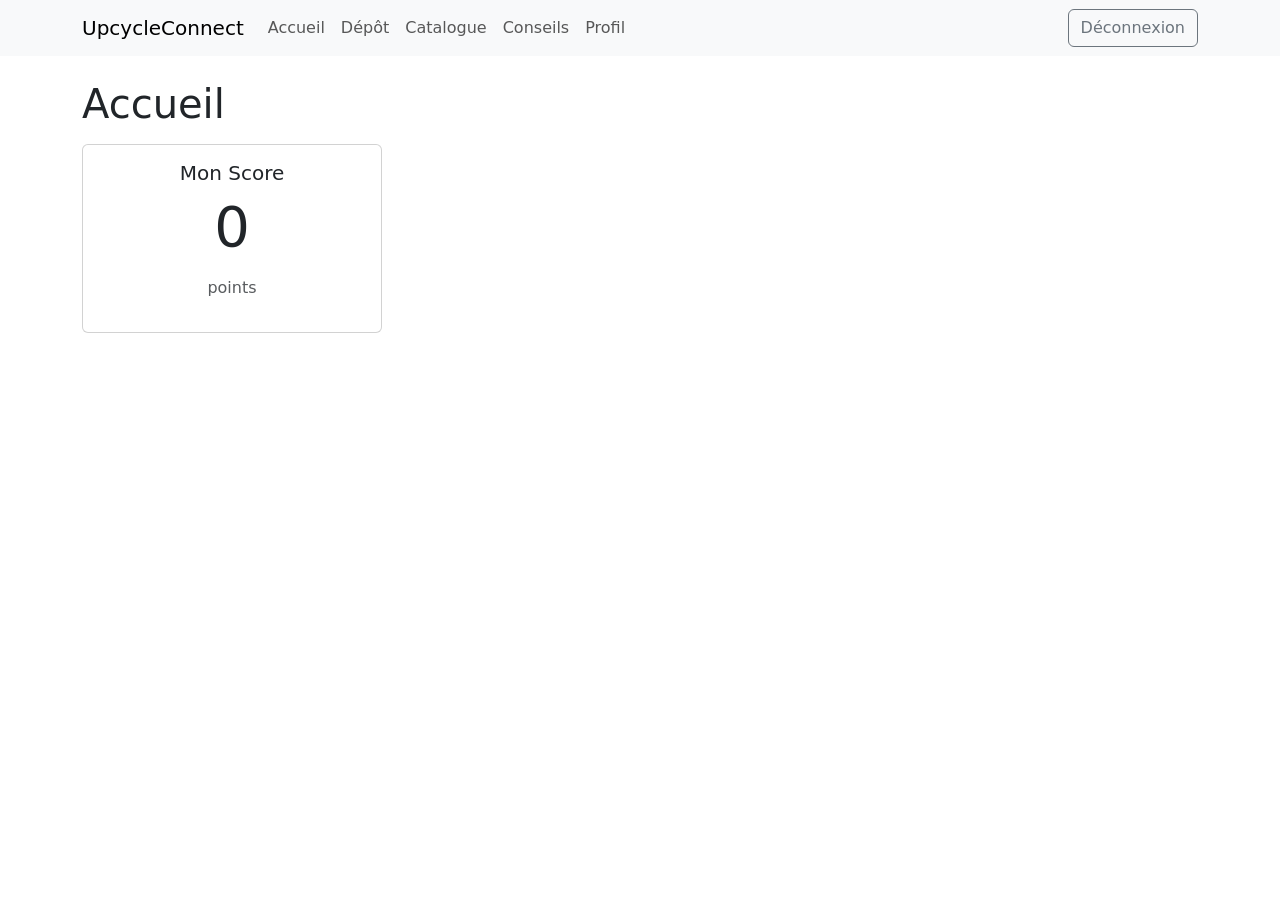
==== particulier.html @ b1bcefd3 "tuto overlay + charte visuelle" ====
<!DOCTYPE html>
<html lang="fr">

<head>
    <meta charset="UTF-8">
    <title>Espace Particulier - UpcycleConnect</title>
    <link href="https://cdn.jsdelivr.net/npm/bootstrap@5.3.0/dist/css/bootstrap.min.css" rel="stylesheet">
    <link href="/static/particulier.css" rel="stylesheet">
    <style>
        .tuto-overlay{
            position: fixed;
            top: 0;
            left: 0;
            width: 100%;
            height: 100%;
            background: rgba(0, 0green, 0blue, 0.6);
            display: flex;
            align-items: center;
            justify-content: center;
            z-index: 1000;
        }

        .tuto-box{
            background: white;
            padding: 30px;
            border-radius: 12px;
            max-width: 400px;
            text-align: center;
        }

    </style>
</head>

<body>
    <nav class="navbar navbar-expand-lg navbar-light bg-light">
        <div class="container">
            <a class="navbar-brand" href="#">UpcycleConnect</a>
            <button class="navbar-toggler" type="button" data-bs-toggle="collapse" data-bs-target="#menu">
                <span class="navbar-toggler-icon"></span>
            </button>
            <div class="collapse navbar-collapse" id="menu">
                <ul class="navbar-nav">
                    <li class="nav-item">
                        <button class="nav-link" data-section="accueil">Accueil</button>
                    </li>
                    <li class="nav-item">
                        <button class="nav-link" data-section="depot">Dépôt</button>
                    </li>
                    <li class="nav-item">
                        <button class="nav-link" data-section="catalogue">Catalogue</button>
                    </li>
                    <li class="nav-item">
                        <button class="nav-link" data-section="conseil">Conseils</button>
                    </li>
                    <li class="nav-item">
                        <button class="nav-link" data-section="profil">Profil</button>
                    </li>
                </ul>
                <button class="btn btn-outline-secondary ms-auto" id="btn-logout">Déconnexion</button>
            </div>
        </div>
    </nav>

    <main class="container mt-4">
        <section id="section-accueil">
            <h1>Accueil</h1>
            <div class="card mt-3" style="max-width:300px">
                <div class="card-body text-center">
                    <h5 class="card-title">Mon Score</h5>
                    <p class="display-4" id="score-valeur">0</p>
                    <p class="text-muted">points</p>
                </div>
            </div>
        </section>

        <section id="section-depot" class="d-none">
            <h1>Mes dépôts</h1>

            <table class="table table-striped mt-3">
                <thead>
                    <tr>
                        <th>Titre</th>
                        <th>Description</th>
                        <th>Type</th>
                        <th>Prix</th>
                        <th>Statut</th>
                        <th>Actions</th>
                    </tr>
                </thead>
                <tbody id="tableau-depots"></tbody>
            </table>

            <h2 class="mt-4">Déposer un objet</h2>
            <form id="form-depot">
                <div class="mb-2">
                    <input type="text" id="depot-titre" placeholder="Titre" class="form-control" required>
                </div>
                <div class="mb-2">
                    <input type="text" id="depot-description" placeholder="Description" class="form-control" required>
                </div>
                <div class="mb-2">
                    <select id="depot-type" class="form-control">
                        <option value="Mobilier">Mobilier</option>
                        <option value="Vêtements">Vêtements</option>
                        <option value="Électronique">Électronique</option>
                        <option value="Décoration">Décoration</option>
                    </select>
                </div>
                <div class="mb-2">
                    <input type="number" id="depot-prix" placeholder="Prix de vente" class="form-control" step="0.01">
                </div>
                <button type="submit" class="btn btn-primary">Déposer</button>
            </form>
        </section>

        <section id="section-catalogue" class="d-none">
            <h1>Catalogue</h1>
            <input type="text" id="recherche-catalogue" placeholder="Rechercher...">
            <select id="filtre-categorie">
                <option value="">Toutes les catégories</option>
                <option value="mobilier">Mobilier</option>
                <option value="vetements">Vêtements</option>
                <option value="electronique">Électronique</option>
                <option value="decoration">Décoration</option>
            </select>
            <table class="table table-striped mt-3">
                <thead>
                    <tr>
                        <th>Titre</th>
                        <th>Description</th>
                        <th>Type</th>
                        <th>Prix</th>
                    </tr>
                </thead>
                <tbody id="tableau-catalogue"></tbody>
            </table>

        </section>
        <section id="section-conseil" class="d-none">
            <h1>Conseils</h1>
            <div id="liste-conseils"></div>
        </section>
        <section id="section-profil" class="d-none">
            <h1>Mon profil</h1>
            <form id="form-profil">
                <!--margin bottom -->
                <div class="mb-2">
                    <!-- placeholder texte gris qui s'affcihe dans le champs vide != de label-->
                    <input type="text" id="profil-nom" placeholder="Nom" class="form-control" required>
                </div>
                <div class="mb-2">
                    <input type="email" id="profil-email" placeholder="Email" class="form-control" required>
                </div>
                <div class="mb-2">
                    <input type="password" id="profil-mdp" placeholder="Nouveau mot de passe" class="form-control">
                </div>
                <button type="submit" class="btn btn-primary">Enregister</button>
            </form>
        </section>
    </main>

    <div id="tuto-overlay" class="tuto-overlay d-none">
        <div class="tuto-box">
            <h3 id="tuto-titre">Titre</h3>
            <p id =tuto-texte>Texte</p>
            <button class="btn btn-primary" id="tuto-suivant">Suivant</button>
        </div>
    </div>

    <script src="https://cdn.jsdelivr.net/npm/bootstrap@5.3.0/dist/js/bootstrap.bundle.min.js"></script>
    <script src="/static/particulier.js"></script>
</body>

</html>
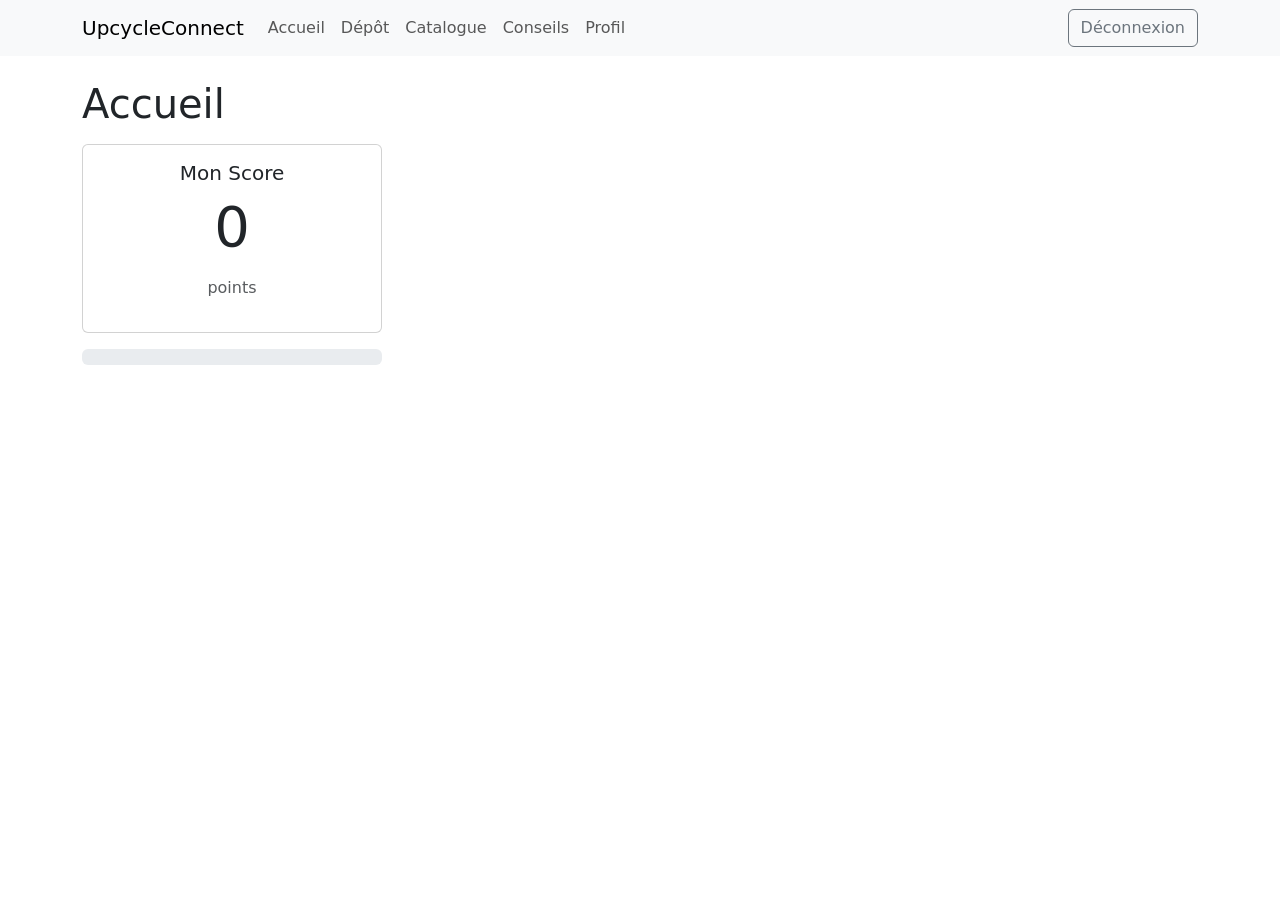
==== commit 406395ed: "barre de progression" ====
--- a/particulier.html
+++ b/particulier.html
@@ -7,7 +7,7 @@
     <link href="https://cdn.jsdelivr.net/npm/bootstrap@5.3.0/dist/css/bootstrap.min.css" rel="stylesheet">
     <link href="/static/particulier.css" rel="stylesheet">
     <style>
-        .tuto-overlay{
+        .tuto-overlay {
             position: fixed;
             top: 0;
             left: 0;
@@ -20,14 +20,13 @@
             z-index: 1000;
         }
 
-        .tuto-box{
+        .tuto-box {
             background: white;
             padding: 30px;
             border-radius: 12px;
             max-width: 400px;
             text-align: center;
         }
-
     </style>
 </head>
 
@@ -70,6 +69,9 @@
                     <p class="display-4" id="score-valeur">0</p>
                     <p class="text-muted">points</p>
                 </div>
+            </div>
+            <div class="progress mt-3" style="max-width:300px">
+                <div class="progress-bar" id="score-barre" role="progressbar" style="width: 0%"></div>
             </div>
         </section>
 
@@ -162,7 +164,7 @@
     <div id="tuto-overlay" class="tuto-overlay d-none">
         <div class="tuto-box">
             <h3 id="tuto-titre">Titre</h3>
-            <p id =tuto-texte>Texte</p>
+            <p id=tuto-texte>Texte</p>
             <button class="btn btn-primary" id="tuto-suivant">Suivant</button>
         </div>
     </div>
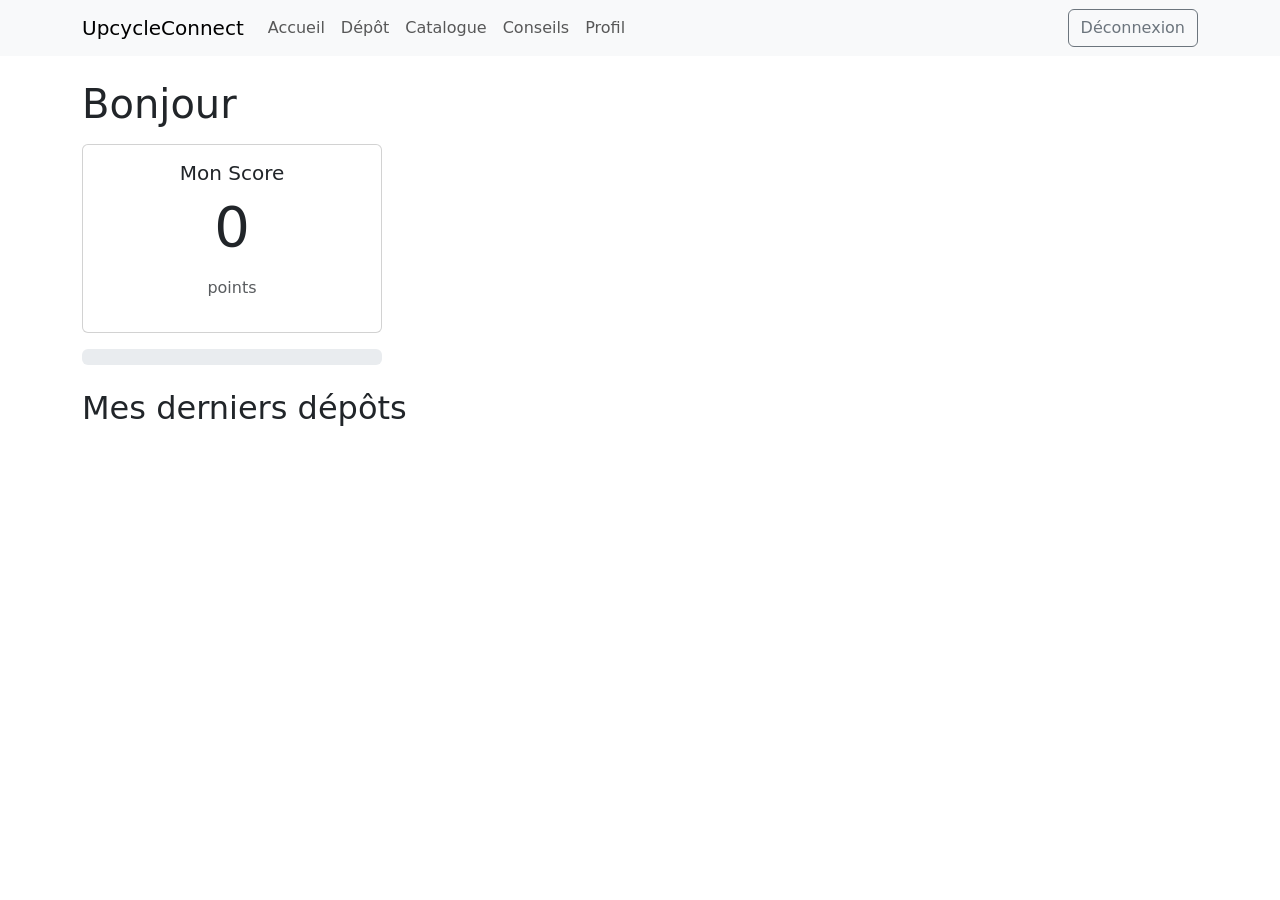
==== commit 655bccfc: "accueil embelli" ====
--- a/particulier.html
+++ b/particulier.html
@@ -62,7 +62,7 @@
 
     <main class="container mt-4">
         <section id="section-accueil">
-            <h1>Accueil</h1>
+            <h1>Bonjour <span id="accueil-nom"></span></h1>
             <div class="card mt-3" style="max-width:300px">
                 <div class="card-body text-center">
                     <h5 class="card-title">Mon Score</h5>
@@ -73,6 +73,8 @@
             <div class="progress mt-3" style="max-width:300px">
                 <div class="progress-bar" id="score-barre" role="progressbar" style="width: 0%"></div>
             </div>
+            <h2 class="mt-4">Mes derniers dépôts</h2>
+            <div id ="accueil-depots"></div>
         </section>
 
         <section id="section-depot" class="d-none">
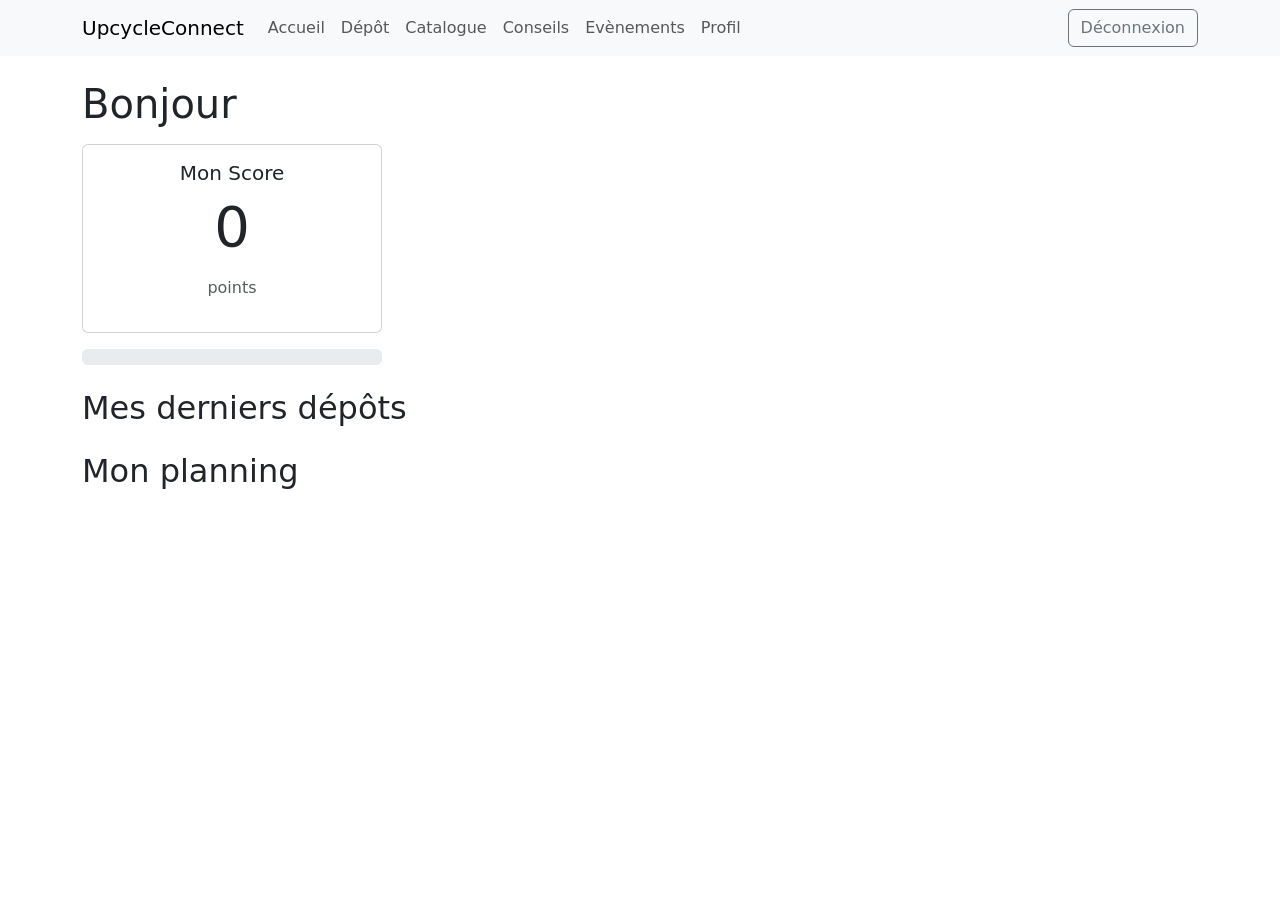
==== commit c96a313f: "planning complet" ====
--- a/particulier.html
+++ b/particulier.html
@@ -52,6 +52,9 @@
                         <button class="nav-link" data-section="conseil">Conseils</button>
                     </li>
                     <li class="nav-item">
+                        <button class="nav-link" data-section="evenements">Evènements</button>
+                    </li>
+                    <li class="nav-item">
                         <button class="nav-link" data-section="profil">Profil</button>
                     </li>
                 </ul>
@@ -74,8 +77,11 @@
                 <div class="progress-bar" id="score-barre" role="progressbar" style="width: 0%"></div>
             </div>
             <h2 class="mt-4">Mes derniers dépôts</h2>
-            <div id ="accueil-depots"></div>
-        </section>
+            <div id="accueil-depots"></div>
+            <h2 class="mt-4">Mon planning</h2>
+            <div id="accueil-planning"></div>
+        </section>
+
 
         <section id="section-depot" class="d-none">
             <h1>Mes dépôts</h1>
@@ -111,7 +117,8 @@
                     </select>
                 </div>
                 <div class="mb-2">
-                    <input type="number" id="depot-prix" placeholder="Prix de vente" class="form-control" step="0.01">
+                    <input type="number" id="depot-prix" placeholder="Prix de vente" class="form-control" step="0.01"
+                        min="0" required>
                 </div>
                 <button type="submit" class="btn btn-primary">Déposer</button>
             </form>
@@ -122,10 +129,10 @@
             <input type="text" id="recherche-catalogue" placeholder="Rechercher...">
             <select id="filtre-categorie">
                 <option value="">Toutes les catégories</option>
-                <option value="mobilier">Mobilier</option>
-                <option value="vetements">Vêtements</option>
-                <option value="electronique">Électronique</option>
-                <option value="decoration">Décoration</option>
+                <option value="Mobilier">Mobilier</option>
+                <option value="Vêtements">Vêtements</option>
+                <option value="Électronique">Électronique</option>
+                <option value="Décoration">Décoration</option>
             </select>
             <table class="table table-striped mt-3">
                 <thead>
@@ -144,8 +151,29 @@
             <h1>Conseils</h1>
             <div id="liste-conseils"></div>
         </section>
+        <section id="section-evenements" class="d-none">
+            <h1>Événements</h1>
+            <div id="liste-evenements-dispo"></div>
+        </section>
         <section id="section-profil" class="d-none">
             <h1>Mon profil</h1>
+
+            <div class="card mb-4" style="max-width:500px">
+                <div class="card-body">
+                    <div class="d-flex align-items-center mb-3">
+                        <div class="ms-3">
+                            <h4 class="mb-0" id="profil-affiche-nom"></h4>
+                            <span class="badge bg-success" id="profil-affiche-role"></span>
+                        </div>
+                    </div>
+                    <hr>
+                    <p class="mb-1"><strong>Email :</strong> <span id="profil-affiche-email"></span></p>
+                    <p class="mb-0"><strong>Membre depuis :</strong> <span id="profil-affiche-date"></span></p>
+                </div>
+            </div>
+
+            <h2>Modifier mes informations</h2>
+
             <form id="form-profil">
                 <!--margin bottom -->
                 <div class="mb-2">
@@ -161,6 +189,7 @@
                 <button type="submit" class="btn btn-primary">Enregister</button>
             </form>
         </section>
+
     </main>
 
     <div id="tuto-overlay" class="tuto-overlay d-none">
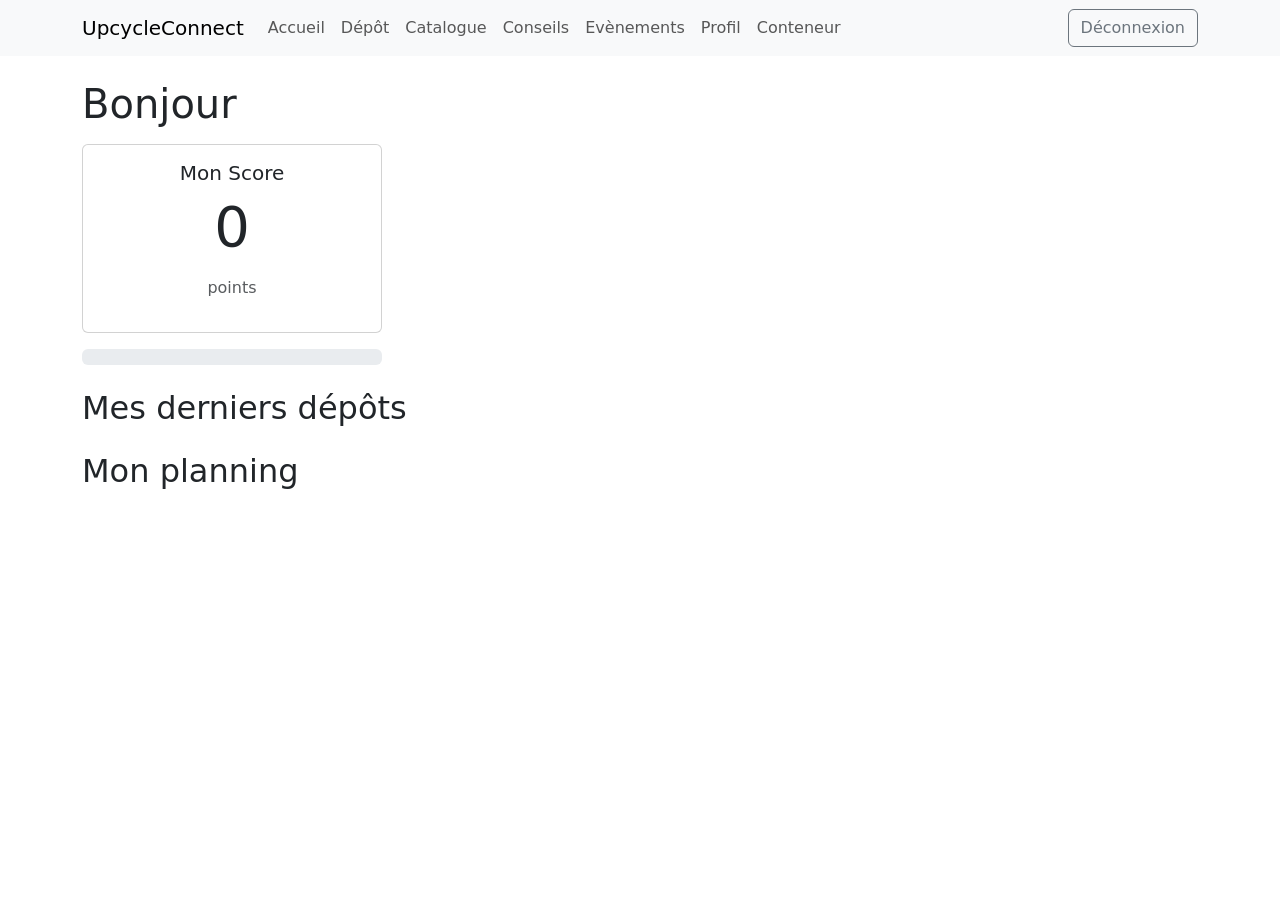
==== commit 5b730bcd: "generation PDF" ====
--- a/particulier.html
+++ b/particulier.html
@@ -13,7 +13,7 @@
             left: 0;
             width: 100%;
             height: 100%;
-            background: rgba(0, 0green, 0blue, 0.6);
+            background: rgba(0, 0, 0, 0.6);
             display: flex;
             align-items: center;
             justify-content: center;
@@ -57,6 +57,9 @@
                     <li class="nav-item">
                         <button class="nav-link" data-section="profil">Profil</button>
                     </li>
+                    <li class="nav-item">
+                        <button class="nav-link" data-section="conteneur">Conteneur</button>
+                    </li>
                 </ul>
                 <button class="btn btn-outline-secondary ms-auto" id="btn-logout">Déconnexion</button>
             </div>
@@ -82,6 +85,21 @@
             <div id="accueil-planning"></div>
         </section>
 
+        <section id="section-conteneur" class="d-none">
+            <h1>Conteneur</h1>
+            <div id="liste-conteneur"></div>
+
+            <h2 class="mt-4">Demander un dépôt en conteneur</h2>
+            <form id="form-conteneur">
+                <div class="mb-2">
+                    <select id="conteneur-annonce" class="form-control" required>
+
+                    </select>
+                </div>
+                <button type="submit" class="btn btn-primary">Envoyer la demande</button>
+            </form>
+            
+        </section>
 
         <section id="section-depot" class="d-none">
             <h1>Mes dépôts</h1>
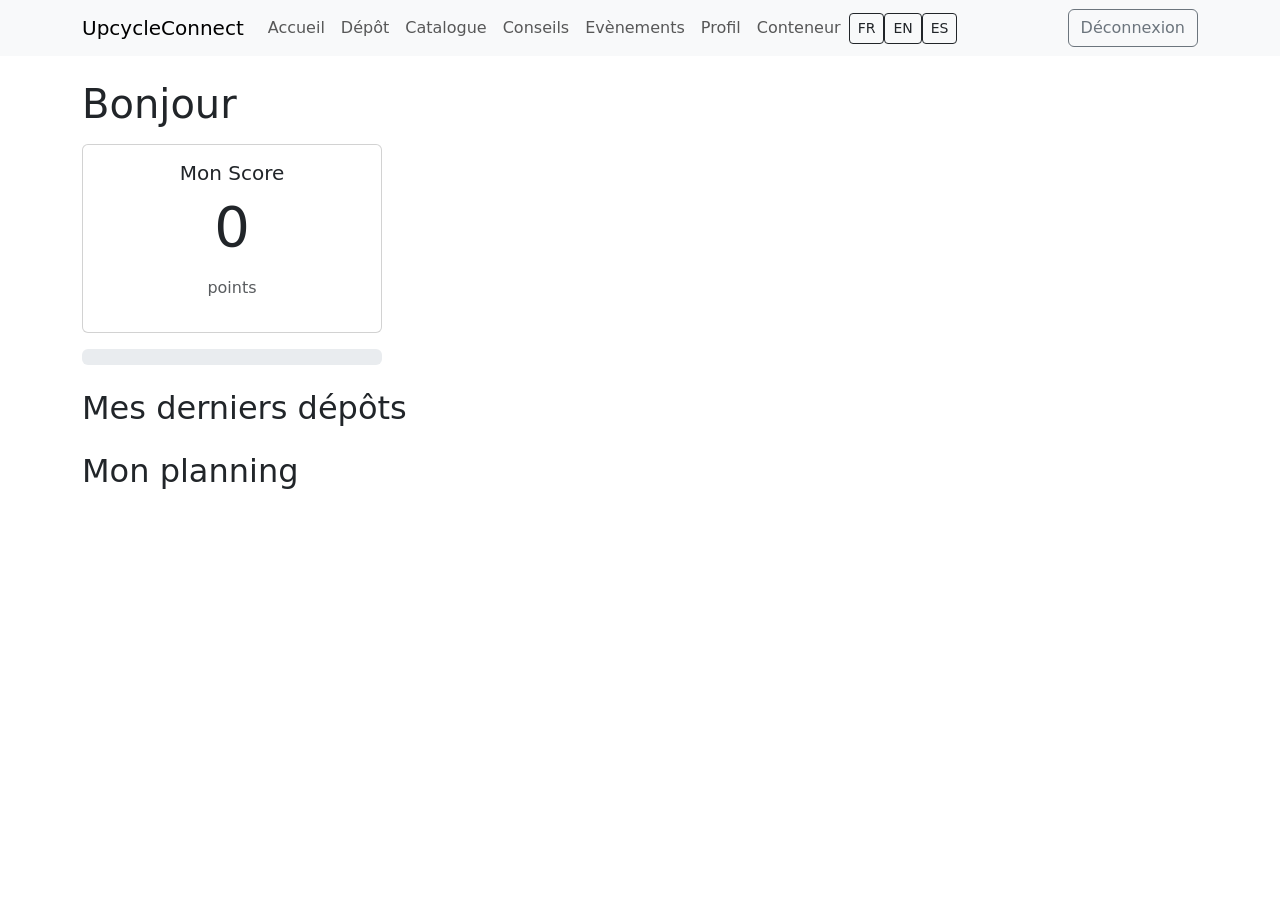
==== commit 837799ab: "particulier.html multilingue FR/EN/ES" ====
--- a/particulier.html
+++ b/particulier.html
@@ -40,91 +40,97 @@
             <div class="collapse navbar-collapse" id="menu">
                 <ul class="navbar-nav">
                     <li class="nav-item">
-                        <button class="nav-link" data-section="accueil">Accueil</button>
-                    </li>
-                    <li class="nav-item">
-                        <button class="nav-link" data-section="depot">Dépôt</button>
-                    </li>
-                    <li class="nav-item">
-                        <button class="nav-link" data-section="catalogue">Catalogue</button>
-                    </li>
-                    <li class="nav-item">
-                        <button class="nav-link" data-section="conseil">Conseils</button>
-                    </li>
-                    <li class="nav-item">
-                        <button class="nav-link" data-section="evenements">Evènements</button>
-                    </li>
-                    <li class="nav-item">
-                        <button class="nav-link" data-section="profil">Profil</button>
-                    </li>
-                    <li class="nav-item">
-                        <button class="nav-link" data-section="conteneur">Conteneur</button>
+                        <button class="nav-link" data-section="accueil" data-i18n="accueil">Accueil</button>
+                    </li>
+                    <li class="nav-item">
+                        <button class="nav-link" data-section="depot" data-i18n="depot">Dépôt</button>
+                    </li>
+                    <li class="nav-item">
+                        <button class="nav-link" data-section="catalogue" data-i18n="catalogue">Catalogue</button>
+                    </li>
+                    <li class="nav-item">
+                        <button class="nav-link" data-section="conseil" data-i18n="conseils">Conseils</button>
+                    </li>
+                    <li class="nav-item">
+                        <button class="nav-link" data-section="evenements" data-i18n="evenements">Evènements</button>
+                    </li>
+                    <li class="nav-item">
+                        <button class="nav-link" data-section="profil" data-i18n="profil">Profil</button>
+                    </li>
+                    <li class="nav-item">
+                        <button class="nav-link" data-section="conteneur" data-i18n="conteneur">Conteneur</button>
                     </li>
                 </ul>
+                <button class="btn btn-sm btn-outline-dark" onclick="traduire('fr')">FR</button>
+                <button class="btn btn-sm btn-outline-dark" onclick="traduire('en')">EN</button>
+                <button class="btn btn-sm btn-outline-dark" onclick="traduire('es')">ES</button>
                 <button class="btn btn-outline-secondary ms-auto" id="btn-logout">Déconnexion</button>
             </div>
         </div>
     </nav>
 
     <main class="container mt-4">
+
         <section id="section-accueil">
             <h1>Bonjour <span id="accueil-nom"></span></h1>
             <div class="card mt-3" style="max-width:300px">
                 <div class="card-body text-center">
-                    <h5 class="card-title">Mon Score</h5>
+                    <h5 class="card-title" data-i18n="monScore">Mon Score</h5>
                     <p class="display-4" id="score-valeur">0</p>
-                    <p class="text-muted">points</p>
+                    <p class="text-muted" data-i18n="points">points</p>
                 </div>
             </div>
             <div class="progress mt-3" style="max-width:300px">
                 <div class="progress-bar" id="score-barre" role="progressbar" style="width: 0%"></div>
             </div>
-            <h2 class="mt-4">Mes derniers dépôts</h2>
+            <h2 class="mt-4" data-i18n="mesDepots">Mes derniers dépôts</h2>
             <div id="accueil-depots"></div>
-            <h2 class="mt-4">Mon planning</h2>
+            <h2 class="mt-4" data-i18n="monPlanning">Mon planning</h2>
             <div id="accueil-planning"></div>
         </section>
 
+
         <section id="section-conteneur" class="d-none">
-            <h1>Conteneur</h1>
+            <h1 data-i18n="conteneurTitre">Conteneur</h1>
             <div id="liste-conteneur"></div>
 
-            <h2 class="mt-4">Demander un dépôt en conteneur</h2>
+            <h2 class="mt-4" data-i18n="demanderDepot">Demander un dépôt en conteneur</h2>
             <form id="form-conteneur">
                 <div class="mb-2">
                     <select id="conteneur-annonce" class="form-control" required>
 
                     </select>
                 </div>
-                <button type="submit" class="btn btn-primary">Envoyer la demande</button>
+                <button type="submit" class="btn btn-primary" data-i18n="envoyerDemande">Envoyer la demande</button>
             </form>
-            
+
         </section>
 
         <section id="section-depot" class="d-none">
-            <h1>Mes dépôts</h1>
+            <h1 data-i18n="mesDepotsTitre">Mes dépôts</h1>
 
             <table class="table table-striped mt-3">
                 <thead>
                     <tr>
-                        <th>Titre</th>
-                        <th>Description</th>
-                        <th>Type</th>
-                        <th>Prix</th>
-                        <th>Statut</th>
-                        <th>Actions</th>
+                        <th data-i18n="colTitre">Titre</th>
+                        <th data-i18n="colDescription">Description</th>
+                        <th data-i18n="colType">Type</th>
+                        <th data-i18n="colPrix">Prix</th>
+                        <th data-i18n="colStatut">Statut</th>
+                        <th data-i18n="colActions">Actions</th>
                     </tr>
                 </thead>
                 <tbody id="tableau-depots"></tbody>
             </table>
 
-            <h2 class="mt-4">Déposer un objet</h2>
+            <h2 class="mt-4" data-i18n="deposerObjet">Déposer un objet</h2>
             <form id="form-depot">
                 <div class="mb-2">
-                    <input type="text" id="depot-titre" placeholder="Titre" class="form-control" required>
-                </div>
-                <div class="mb-2">
-                    <input type="text" id="depot-description" placeholder="Description" class="form-control" required>
+                    <input type="text" id="depot-titre" data-i18n-placeholder="phTitre" class="form-control" required>
+                </div>
+                <div class="mb-2">
+                    <input type="text" id="depot-description" data-i18n-placeholder="phDescription" class="form-control"
+                        required>
                 </div>
                 <div class="mb-2">
                     <select id="depot-type" class="form-control">
@@ -135,46 +141,51 @@
                     </select>
                 </div>
                 <div class="mb-2">
-                    <input type="number" id="depot-prix" placeholder="Prix de vente" class="form-control" step="0.01"
+                    <input type="number" id="depot-prix" data-i18n-placeholder="phPrix" class="form-control" step="0.01"
                         min="0" required>
                 </div>
                 <button type="submit" class="btn btn-primary">Déposer</button>
             </form>
         </section>
 
+
         <section id="section-catalogue" class="d-none">
-            <h1>Catalogue</h1>
-            <input type="text" id="recherche-catalogue" placeholder="Rechercher...">
+            <h1 data-i18n="catalogueTitre">Catalogue</h1>
+            <input type="text" id="recherche-catalogue" data-i18n-placeholder="phRecherche" placeholder="Rechercher...">
             <select id="filtre-categorie">
-                <option value="">Toutes les catégories</option>
-                <option value="Mobilier">Mobilier</option>
-                <option value="Vêtements">Vêtements</option>
-                <option value="Électronique">Électronique</option>
-                <option value="Décoration">Décoration</option>
+                <option value="" data-i18n="toutesCategories">Toutes les catégories</option>
+                <option value="Mobilier" data-i18n="catMobilier">Mobilier</option>
+                <option value="Vêtements" data-i18n="catVetements">Vêtements</option>
+                <option value="Électronique" data-i18n="catElectronique">Électronique</option>
+                <option value="Décoration" data-i18n="catDecoration">Décoration</option>
             </select>
             <table class="table table-striped mt-3">
                 <thead>
                     <tr>
-                        <th>Titre</th>
-                        <th>Description</th>
-                        <th>Type</th>
-                        <th>Prix</th>
+                        <th data-i18n="colTitre">Titre</th>
+                        <th data-i18n="colDescription">Description</th>
+                        <th data-i18n="colType">Type</th>
+                        <th data-i18n="colPrix">Prix</th>
                     </tr>
                 </thead>
                 <tbody id="tableau-catalogue"></tbody>
             </table>
 
         </section>
+
+
         <section id="section-conseil" class="d-none">
-            <h1>Conseils</h1>
+            <h1 data-i18n="conseilsTitre">Conseils</h1>
             <div id="liste-conseils"></div>
         </section>
+
         <section id="section-evenements" class="d-none">
-            <h1>Événements</h1>
+            <h1 data-i18n="evenementsTitre">Événements</h1>
             <div id="liste-evenements-dispo"></div>
         </section>
+
         <section id="section-profil" class="d-none">
-            <h1>Mon profil</h1>
+            <h1 data-i18n="monProfil">Mon profil</h1>
 
             <div class="card mb-4" style="max-width:500px">
                 <div class="card-body">
@@ -185,26 +196,28 @@
                         </div>
                     </div>
                     <hr>
-                    <p class="mb-1"><strong>Email :</strong> <span id="profil-affiche-email"></span></p>
-                    <p class="mb-0"><strong>Membre depuis :</strong> <span id="profil-affiche-date"></span></p>
-                </div>
-            </div>
-
-            <h2>Modifier mes informations</h2>
+                    <p class="mb-1"><strong data-i18n="labelEmail">Email :</strong> <span
+                            id="profil-affiche-email"></span></p>
+                    <p class="mb-0"><strong data-i18n="labelMembre">Membre depuis :</strong> <span
+                            id="profil-affiche-date"></span></p>
+                </div>
+            </div>
+
+            <h2 data-i18n="modifierInfos">Modifier mes informations</h2>
 
             <form id="form-profil">
                 <!--margin bottom -->
                 <div class="mb-2">
                     <!-- placeholder texte gris qui s'affcihe dans le champs vide != de label-->
-                    <input type="text" id="profil-nom" placeholder="Nom" class="form-control" required>
-                </div>
-                <div class="mb-2">
-                    <input type="email" id="profil-email" placeholder="Email" class="form-control" required>
-                </div>
-                <div class="mb-2">
-                    <input type="password" id="profil-mdp" placeholder="Nouveau mot de passe" class="form-control">
-                </div>
-                <button type="submit" class="btn btn-primary">Enregister</button>
+                    <input type="text" id="profil-nom" data-i18n-placeholder="phNom" class="form-control" required>
+                </div>
+                <div class="mb-2">
+                    <input type="email" id="profil-email" data-i18n-placeholder="phEmail" class="form-control" required>
+                </div>
+                <div class="mb-2">
+                    <input type="password" id="profil-mdp" data-i18n-placeholder="phNouveauMdp" class="form-control">
+                </div>
+                <button type="submit" class="btn btn-primary" data-i18n="enregistrer">Enregister</button>
             </form>
         </section>
 
